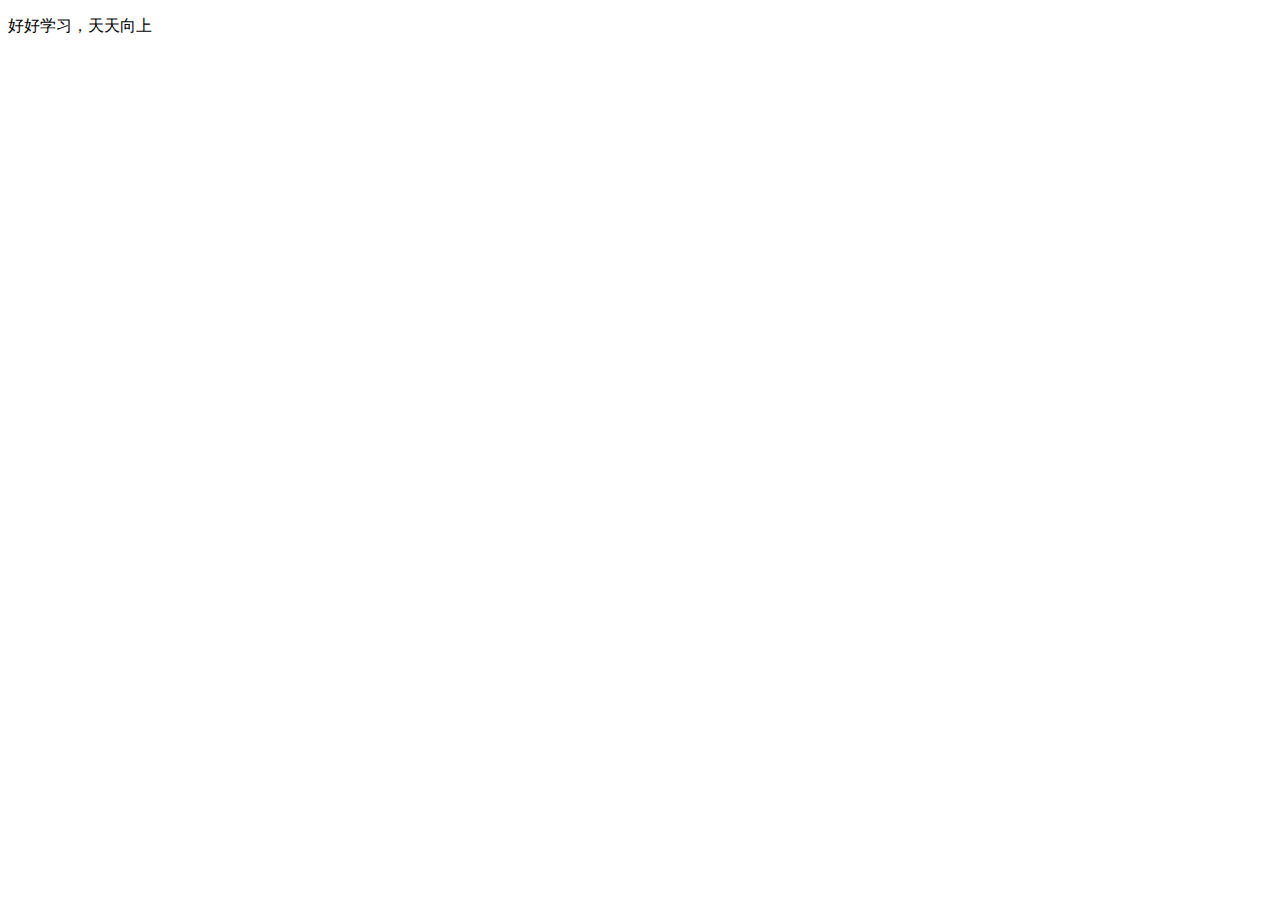
==== html.html @ 2f71d045 "第一次修改" ====
<!DOCTYPE html>
<html lang="en">

<head>
    <meta charset="UTF-8">
    <meta name="viewport" content="width=device-width, initial-scale=1.0">
    <meta http-equiv="X-UA-Compatible" content="ie=edge">
    <title>css学习</title>
</head>

<body>
    <p style="align-content: center">好好学习，天天向上</p>
</body>

</html>
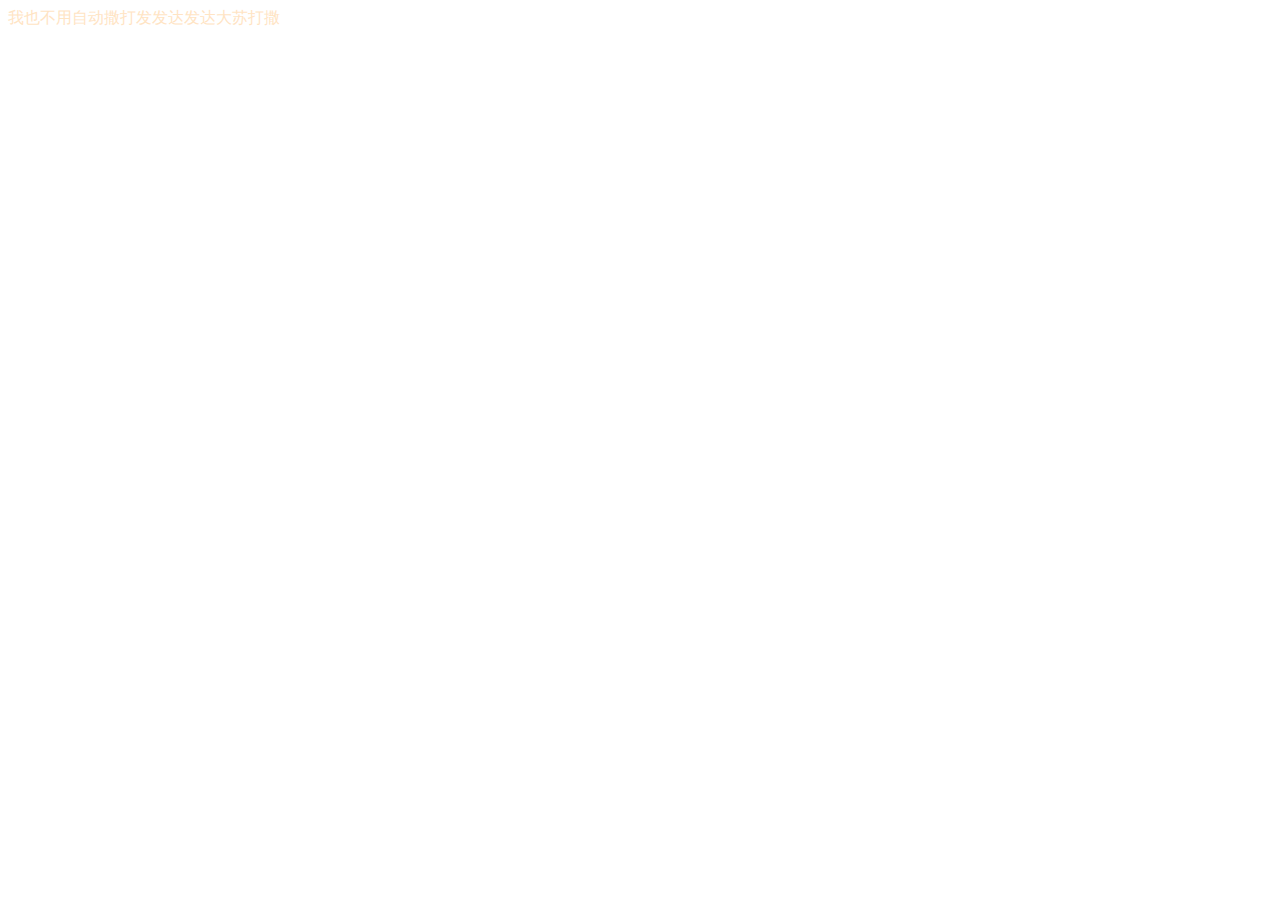
==== commit 545c2efa: "My first blog" ====
--- a/html.html
+++ b/html.html
@@ -1,15 +1,18 @@
-<!DOCTYPE html>
-<html lang="en">
+<html>
 
 <head>
-    <meta charset="UTF-8">
-    <meta name="viewport" content="width=device-width, initial-scale=1.0">
-    <meta http-equiv="X-UA-Compatible" content="ie=edge">
-    <title>css学习</title>
+    <style>
+        div {
+            color: bisque;
+            font: 1em sans-serif;
+        }
+    </style>
 </head>
 
 <body>
-    <p style="align-content: center">好好学习，天天向上</p>
+    <div>
+        我也不用自动撒打发发达发达大苏打撒
+    </div>
 </body>
 
 </html>